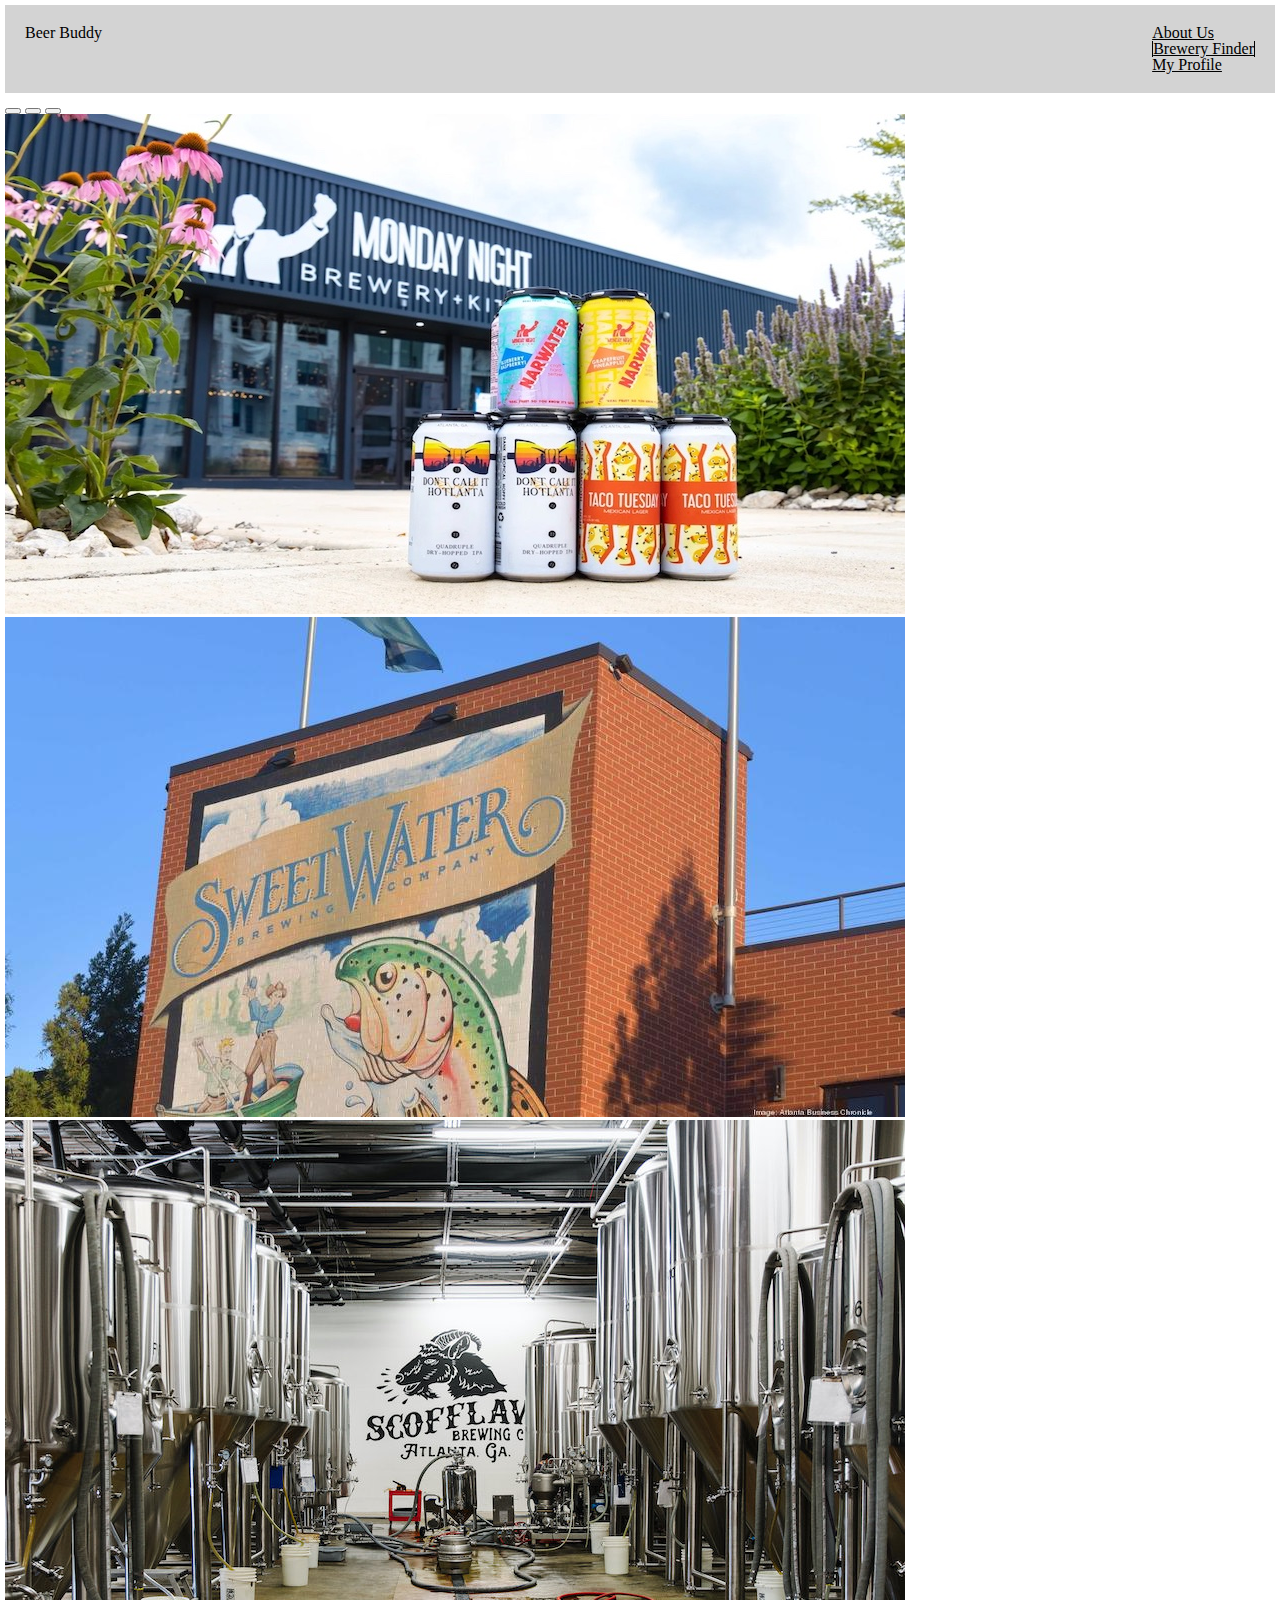
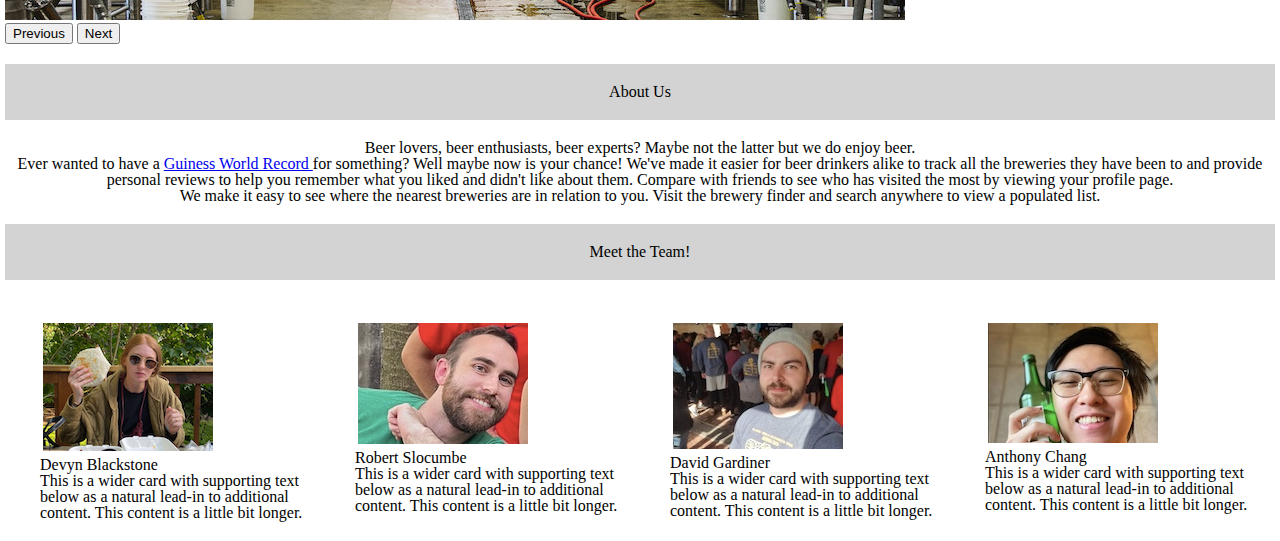
==== index.html @ 1ef1a6a2 "added username.html and css" ====
<!DOCTYPE html>
<html lang="en">
    <head>
        <meta charset="UTF-8">
        <meta http-equiv="X-UA-Compatible" content="IE=edge">
        <meta name="viewport" content="width=device-width, initial-scale=1.0">
        <title>Beer Buddy Georgia</title>
        <link rel="icon" type="image/x-icon" href="./assets/images/favicon.jpeg">
        <link rel="stylesheet" href="./assets/css/reset.css">
        <link href="https://cdn.jsdelivr.net/npm/bootstrap@5.1.3/dist/css/bootstrap.min.css" rel="stylesheet" integrity="sha384-1BmE4kWBq78iYhFldvKuhfTAU6auU8tT94WrHftjDbrCEXSU1oBoqyl2QvZ6jIW3" crossorigin="anonymous">
        <link rel="stylesheet" href="./assets/css/style.css">
    </head>
    <body>
        <header>
            <div>
                <span class="navbar-brand mb-0 h1">Beer Buddy</span>
            </div>
            <nav>
                <ul class="nav justify-content-end">
                    <li class="nav-item">
                    <a class="nav-link" aria-current="page" href="#about-us">About Us</a>
                    </li>
                    <li class="nav-item">
                    <a class="nav-link" href="#">Brewery Finder</a>
                    </li>
                    <li class="nav-item">
                    <a class="nav-link" href="#">My Profile</a>
                    </li>
                </ul>
            </nav>
        </header>
        <!-- carousel -->
        <section class="carouselSection">
            <div id="carouselExampleDark" class="carousel carousel-dark slide" data-bs-ride="carousel">
                <div class="carousel-indicators">
                <button type="button" data-bs-target="#carouselExampleDark" data-bs-slide-to="0" class="active" aria-current="true" aria-label="Slide 1"></button>
                <button type="button" data-bs-target="#carouselExampleDark" data-bs-slide-to="1" aria-label="Slide 2"></button>
                <button type="button" data-bs-target="#carouselExampleDark" data-bs-slide-to="2" aria-label="Slide 3"></button>
                </div>
                <div class="carousel-inner">
                <div class="carousel-item active" data-bs-interval="5000">
                    <img src="./assets/images/Monday-Night-Brewing-5-2-scaled copy.jpg" class="d-block w-100" alt="Monday Night brewery showing a selection of beers they offer">
                    <div class="carousel-caption d-none d-md-block">
                    <!-- <h5>Monday Night Brewery</h5>
                    <p>Do we want anything to go here</p> -->
                    </div>
                </div>
                <div class="carousel-item" data-bs-interval="5000">
                    <img src="./assets/images/sweet-water-bs1_1200xx5504-3105-0-2359.jpeg" class="d-block w-100" alt="Sweetwater brewery">
                    <div class="carousel-caption d-none d-md-block">
                    <!-- <h5>Second slide label</h5>
                    <p>Some representative placeholder content for the second slide.</p> -->
                    </div>
                </div>
                <div class="carousel-item" data-bs-interval="5000">
                    <img src="./assets/images/scofflaw_GBH_FINAL_0002.jpeg" class="d-block w-100" alt="Scofflaw brewery">
                    <div class="carousel-caption d-none d-md-block">
                    <!-- <h5>Third slide label</h5>
                    <p>Some representative placeholder content for the third slide.</p> -->
                    </div>
                </div>
                </div>
                <button class="carousel-control-prev" type="button" data-bs-target="#carouselExampleDark" data-bs-slide="prev">
                <span class="carousel-control-prev-icon" aria-hidden="true"></span>
                <span class="visually-hidden">Previous</span>
                </button>
                <button class="carousel-control-next" type="button" data-bs-target="#carouselExampleDark" data-bs-slide="next">
                <span class="carousel-control-next-icon" aria-hidden="true"></span>
                <span class="visually-hidden">Next</span>
                </button>
            </div>
        </section>

        <section>
            <h2 id="about-us">About Us</h2>
            <p class="aboutUsP">Beer lovers, beer enthusiasts, beer experts? Maybe not the latter but we do enjoy beer.</p>
            <p class="aboutUsP">Ever wanted to have a <a href="https://www.guinnessworldrecords.com/"> Guiness World Record </a> for something? Well maybe now is your chance! We've made it easier for beer drinkers alike to track all the breweries they have been to and provide personal reviews to help you remember what you liked and didn't like about them. Compare with friends to see who has visited the most by viewing your profile page.</p>
            <p class="aboutUsP">We make it easy to see where the nearest breweries are in relation to you. Visit the brewery finder and search anywhere to view a populated list.</p>
        </section>

        <section>
            <h2 id="about-us">Meet the Team!</h2>
            <div class="row col g-4 image-cards">
                <div class="card mb-3" style="max-width: 540px;">
                    <div class="row g-0">
                    <div class="col">
                        <img src="./assets/images/devyn.png" class="img-fluid rounded-start" alt="Team member Devyn">
                    </div>
                    <div class="col-md-8">
                        <div class="card-body">
                        <h5 class="card-title">Devyn Blackstone</h5>
                        <p class="card-text">This is a wider card with supporting text below as a natural lead-in to additional content. This content is a little bit longer.</p>
                        </div>
                    </div>
                    </div>
                </div>
                <div class="card mb-3" style="max-width: 540px;">
                    <div class="row g-0">
                    <div class="col">
                        <img src="./assets/images/robert.jpg" class="img-fluid rounded-start" alt="Team member Robert">
                    </div>
                    <div class="col-md-8">
                        <div class="card-body">
                        <h5 class="card-title">Robert Slocumbe</h5>
                        <p class="card-text">This is a wider card with supporting text below as a natural lead-in to additional content. This content is a little bit longer.</p>
                        </div>
                    </div>
                    </div>
                </div>
                <div class="card mb-3" style="max-width: 540px;">
                    <div class="row g-0">
                    <div class="col">
                        <img src="./assets/images/david.jpg" class="img-fluid rounded-start" alt="Team member David">
                    </div>
                    <div class="col-md-8">
                        <div class="card-body">
                        <h5 class="card-title">David Gardiner</h5>
                        <p class="card-text">This is a wider card with supporting text below as a natural lead-in to additional content. This content is a little bit longer.</p>
                        </div>
                    </div>
                    </div>
                </div>
                <div class="card mb-3" style="max-width: 540px;">
                    <div class="row g-0">
                    <div class="col">
                        <img src="./assets/images/anthony.jpg" class="img-fluid rounded-start" alt="Team member Anthony">
                    </div>
                    <div class="col-md-8">
                        <div class="card-body">
                        <h5 class="card-title">Anthony Chang</h5>
                        <p class="card-text">This is a wider card with supporting text below as a natural lead-in to additional content. This content is a little bit longer.</p>
                        </div>
                    </div>
                    </div>
                </div>
            </div>
        </section>
        <script src="https://cdn.jsdelivr.net/npm/bootstrap@5.1.3/dist/js/bootstrap.bundle.min.js" integrity="sha384-ka7Sk0Gln4gmtz2MlQnikT1wXgYsOg+OMhuP+IlRH9sENBO0LRn5q+8nbTov4+1p" crossorigin="anonymous"></script>
        <script src="./assets/js/script.js"></script>
    </body>
---- assets/css/style.css ----
header{
    display: flex;
    justify-content: space-between;
    padding: 20px;
    background-color: lightgray;
    margin: 5px;
}

.nav-link{
    color: black;
    display: inline;
}

.nav-item:nth-child(even){
    border-left: 1px solid black;
    border-right: 1px solid black;
}

.carouselSection{
    margin: 5px;
}

#about-us{
    text-align: center;
    margin: 20px 5px;
    background-color: lightgrey;
    padding: 20px;
}

.aboutUsP{
    text-align: center;
}

.image-cards{
    margin:0;
    margin-left: 20px;
    display:flex;
    justify-content: center;
}

.img-fluid{
    margin:3px;
}

.card{
    margin: 20px;
}
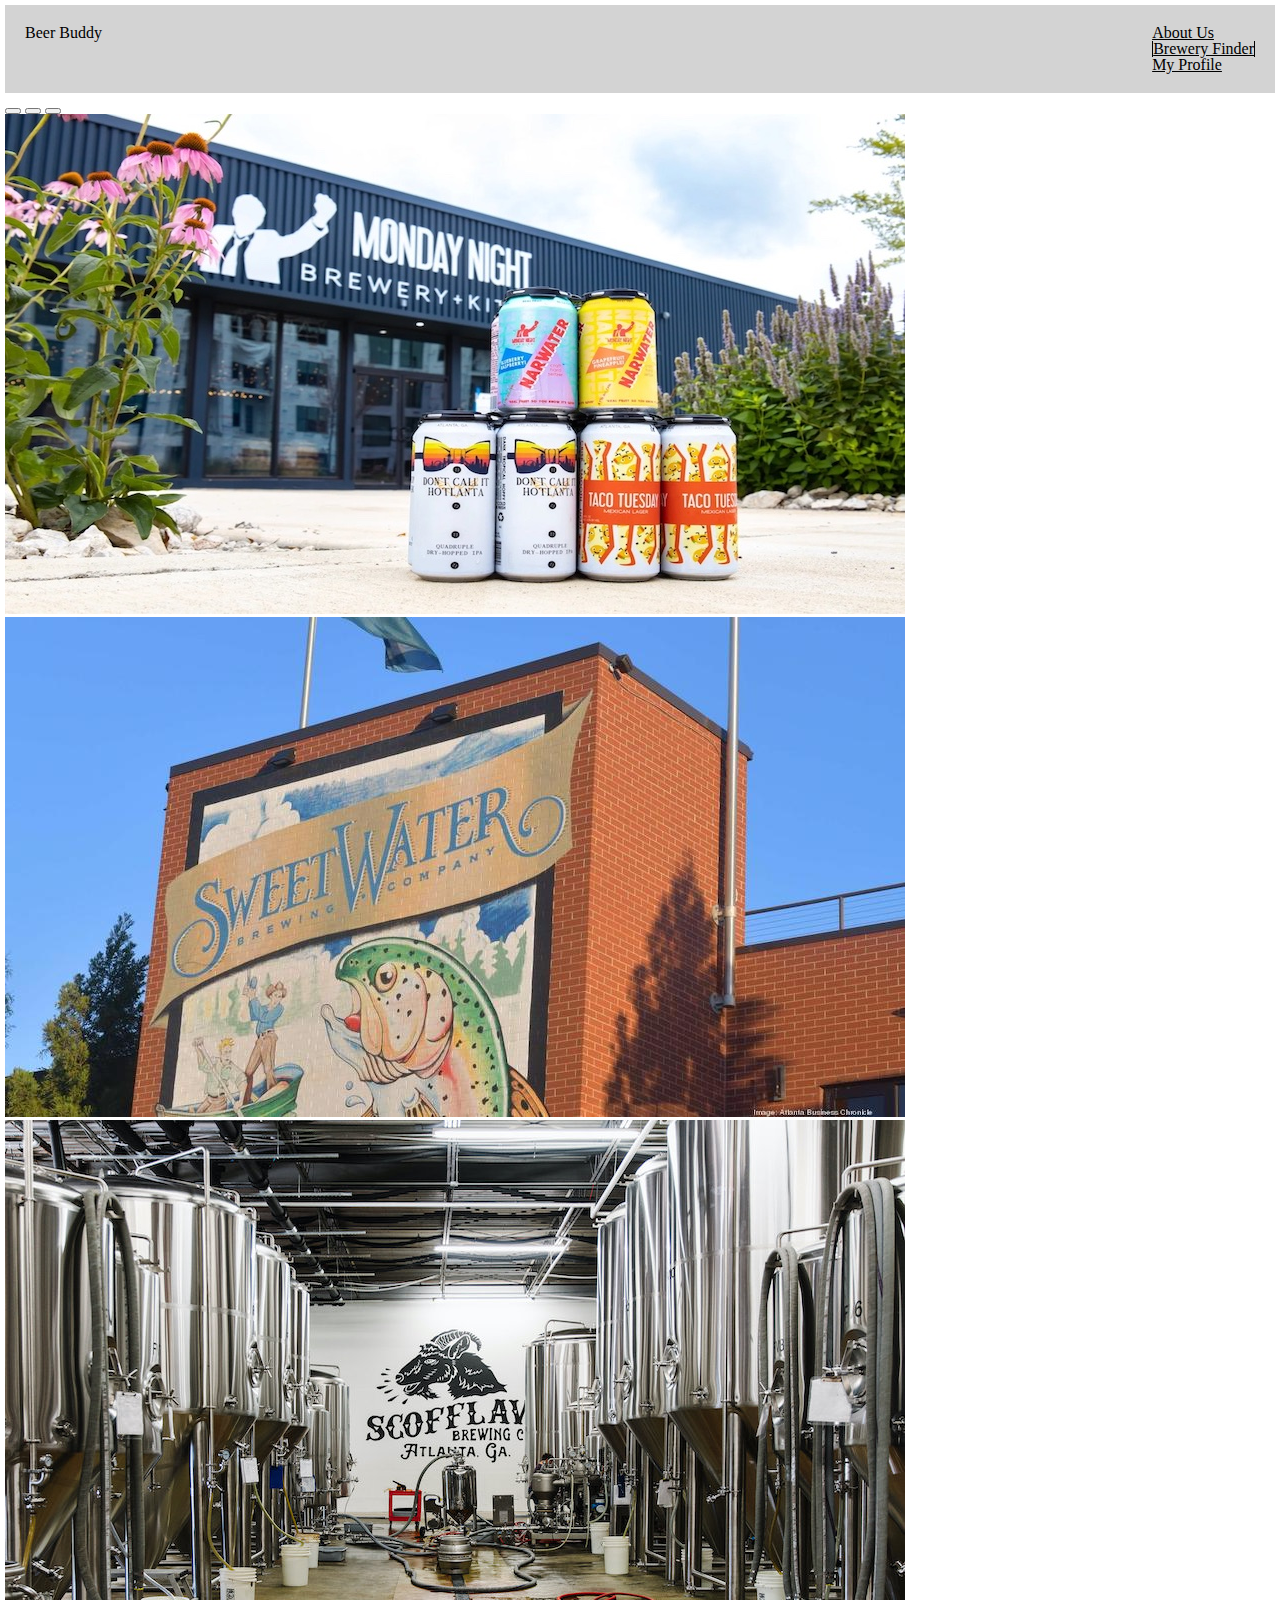
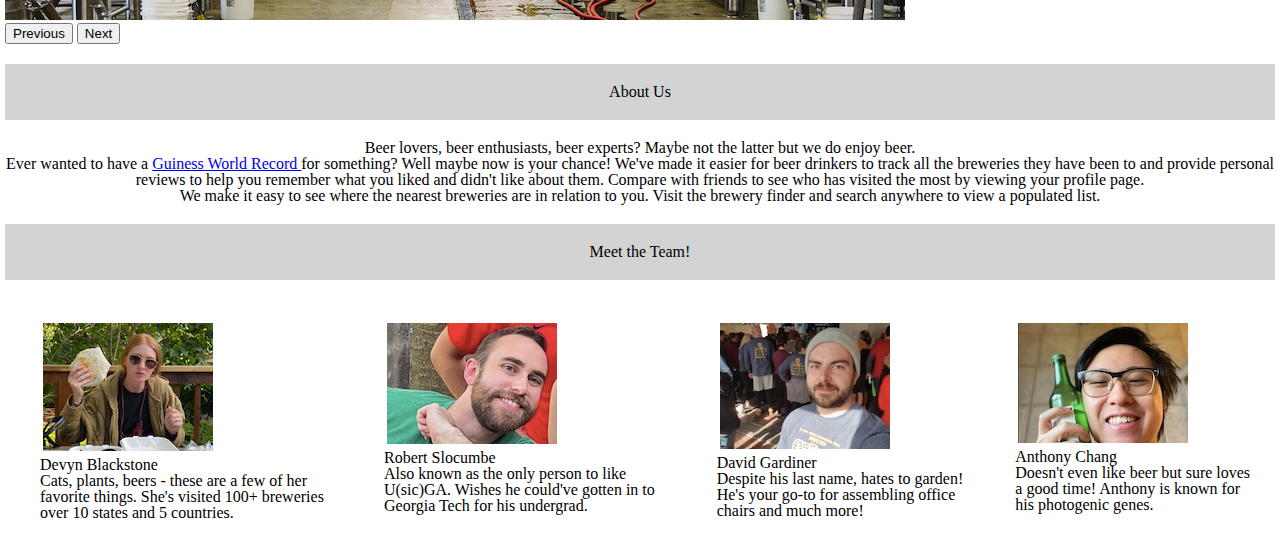
==== commit 1df4f9f9: "adjusted all search boxes to have cohesive look" ====
--- a/index.html
+++ b/index.html
@@ -21,10 +21,10 @@
                     <a class="nav-link" aria-current="page" href="#about-us">About Us</a>
                     </li>
                     <li class="nav-item">
-                    <a class="nav-link" href="#">Brewery Finder</a>
+                    <a class="nav-link" href="./search_page.html">Brewery Finder</a>
                     </li>
                     <li class="nav-item">
-                    <a class="nav-link" href="#">My Profile</a>
+                    <a class="nav-link" href="./username.html">My Profile</a>
                     </li>
                 </ul>
             </nav>
@@ -74,7 +74,7 @@
         <section>
             <h2 id="about-us">About Us</h2>
             <p class="aboutUsP">Beer lovers, beer enthusiasts, beer experts? Maybe not the latter but we do enjoy beer.</p>
-            <p class="aboutUsP">Ever wanted to have a <a href="https://www.guinnessworldrecords.com/"> Guiness World Record </a> for something? Well maybe now is your chance! We've made it easier for beer drinkers alike to track all the breweries they have been to and provide personal reviews to help you remember what you liked and didn't like about them. Compare with friends to see who has visited the most by viewing your profile page.</p>
+            <p class="aboutUsP">Ever wanted to have a <a href="https://www.guinnessworldrecords.com/"> Guiness World Record </a> for something? Well maybe now is your chance! We've made it easier for beer drinkers to track all the breweries they have been to and provide personal reviews to help you remember what you liked and didn't like about them. Compare with friends to see who has visited the most by viewing your profile page.</p>
             <p class="aboutUsP">We make it easy to see where the nearest breweries are in relation to you. Visit the brewery finder and search anywhere to view a populated list.</p>
         </section>
 
@@ -89,7 +89,7 @@
                     <div class="col-md-8">
                         <div class="card-body">
                         <h5 class="card-title">Devyn Blackstone</h5>
-                        <p class="card-text">This is a wider card with supporting text below as a natural lead-in to additional content. This content is a little bit longer.</p>
+                        <p class="card-text">Cats, plants, beers - these are a few of her favorite things. She's visited 100+ breweries over 10 states and 5 countries.</p>
                         </div>
                     </div>
                     </div>
@@ -102,7 +102,7 @@
                     <div class="col-md-8">
                         <div class="card-body">
                         <h5 class="card-title">Robert Slocumbe</h5>
-                        <p class="card-text">This is a wider card with supporting text below as a natural lead-in to additional content. This content is a little bit longer.</p>
+                        <p class="card-text">Also known as the only person to like U(sic)GA. Wishes he could've gotten in to Georgia Tech for his undergrad.</p>
                         </div>
                     </div>
                     </div>
@@ -115,7 +115,7 @@
                     <div class="col-md-8">
                         <div class="card-body">
                         <h5 class="card-title">David Gardiner</h5>
-                        <p class="card-text">This is a wider card with supporting text below as a natural lead-in to additional content. This content is a little bit longer.</p>
+                        <p class="card-text">Despite his last name, hates to garden! He's your go-to for assembling office chairs and much more!</p>
                         </div>
                     </div>
                     </div>
@@ -128,7 +128,7 @@
                     <div class="col-md-8">
                         <div class="card-body">
                         <h5 class="card-title">Anthony Chang</h5>
-                        <p class="card-text">This is a wider card with supporting text below as a natural lead-in to additional content. This content is a little bit longer.</p>
+                        <p class="card-text">Doesn't even like beer but sure loves a good time! Anthony is known for his photogenic genes.</p>
                         </div>
                     </div>
                     </div>
@@ -137,4 +137,4 @@
         </section>
         <script src="https://cdn.jsdelivr.net/npm/bootstrap@5.1.3/dist/js/bootstrap.bundle.min.js" integrity="sha384-ka7Sk0Gln4gmtz2MlQnikT1wXgYsOg+OMhuP+IlRH9sENBO0LRn5q+8nbTov4+1p" crossorigin="anonymous"></script>
         <script src="./assets/js/script.js"></script>
-    </body>+    </body>
--- a/assets/css/style.css
+++ b/assets/css/style.css
@@ -1,3 +1,7 @@
+/* body{
+    background-color: #202124;
+} */
+
 header{
     display: flex;
     justify-content: space-between;
@@ -20,6 +24,11 @@
     margin: 5px;
 }
 
+.brewery-block {
+    margin-bottom: 1rem;
+    padding: 1rem;
+    border-radius: 10px;
+}
 #about-us{
     text-align: center;
     margin: 20px 5px;
@@ -44,4 +53,52 @@
 
 .card{
     margin: 20px;
+}
+
+#exampleDropdownFormEmail1 {
+    width: 10ch;
+    display: inline;
+    height: 2em;
+}
+
+/* .login {
+	display: flex;
+	justify-content: center;
+	align-items: center;
+	position: absolute;
+	height: 100%;
+	width: 100%;
+} */
+
+.container{
+    text-align: center;
+    margin: 50px;
+}
+
+#breweries-container{
+    margin:50px;
+}
+
+/* #searchBarDetail{
+    color: white;
+} */
+
+#city-name{
+    height:2em;
+    width: 10ch;
+}
+
+#login, #city-search, .inputContainer{
+    padding: 10px;
+    background-color: lightgray
+}
+
+#signinBtn{
+    text-decoration: none;
+    color: black;
+    border: 1px solid;
+    border-color: rgb(118, 118, 118);
+    background-color: #EFEFEF;
+    padding: 6px 6px;
+    border-radius: 3px;
 }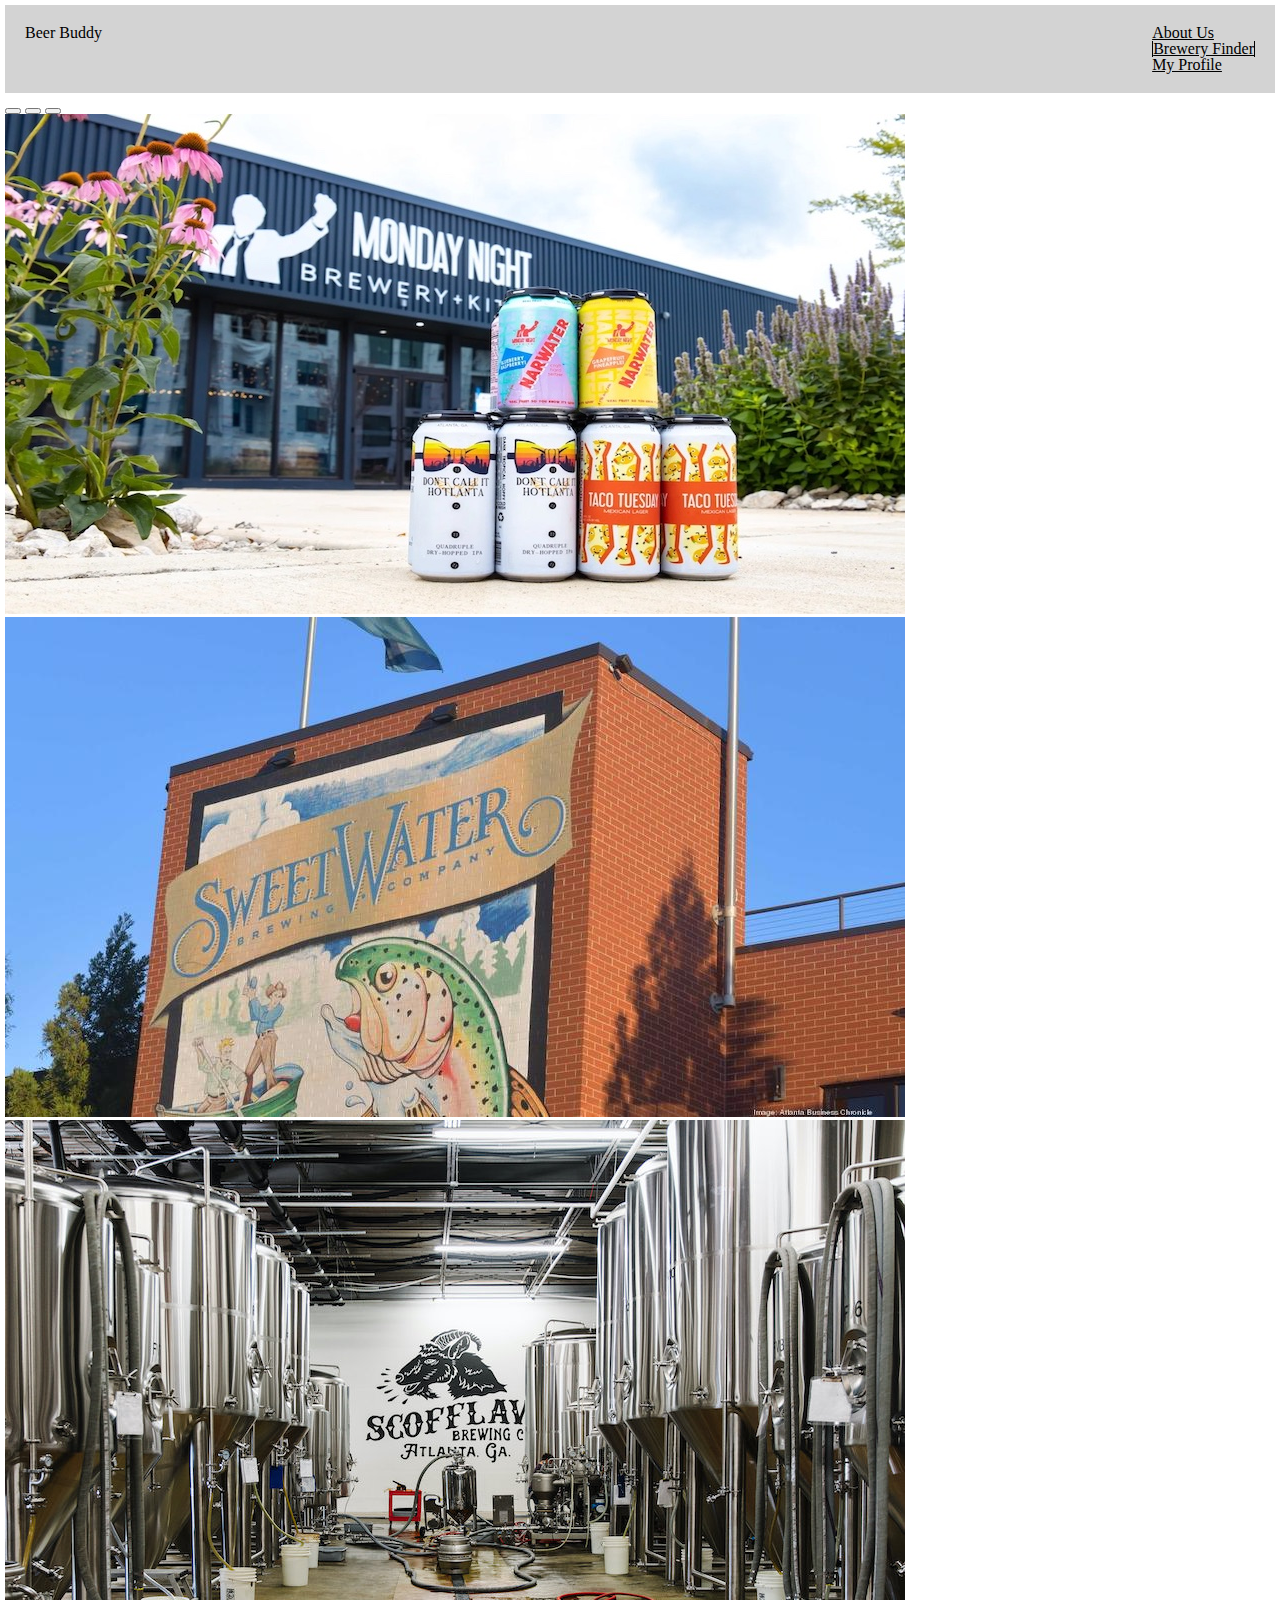
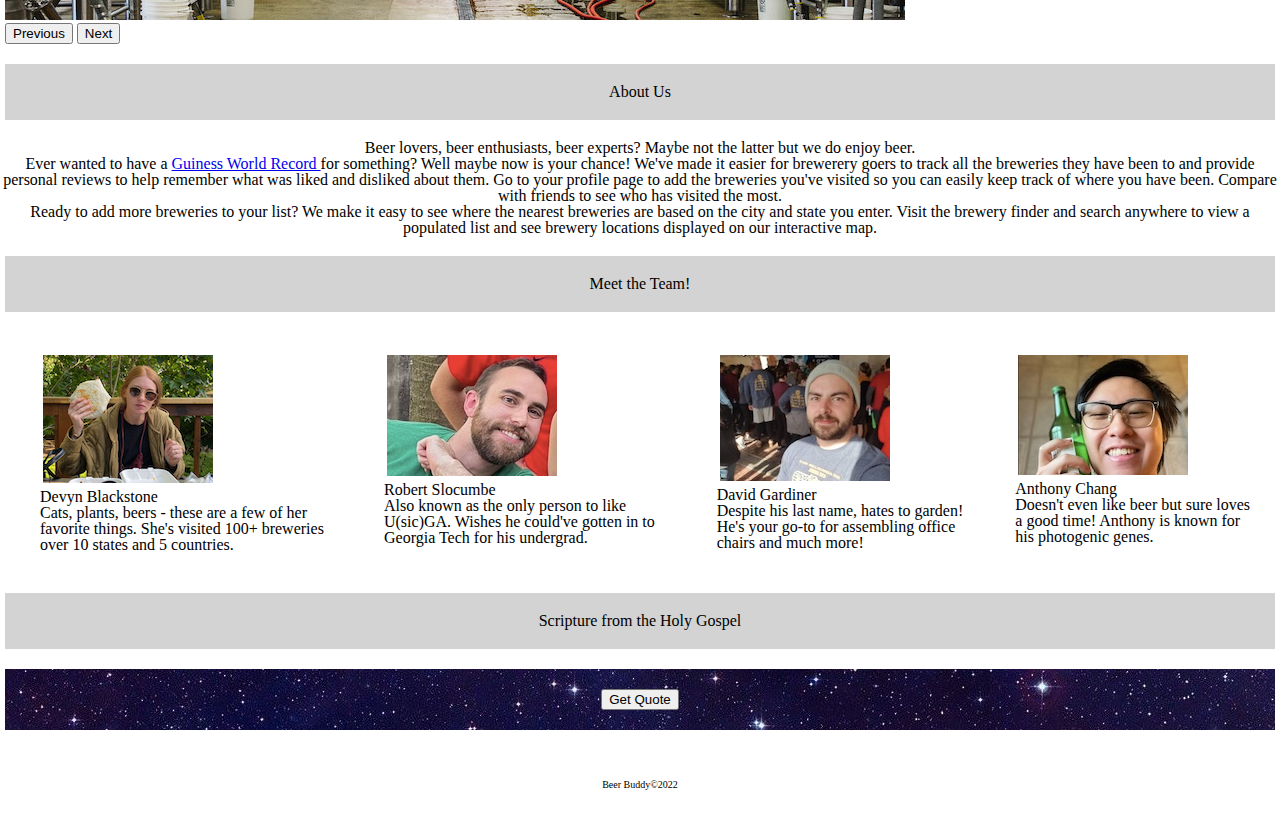
==== commit 965bebc7: "added chuck norris quote API" ====
--- a/index.html
+++ b/index.html
@@ -74,8 +74,8 @@
         <section>
             <h2 id="about-us">About Us</h2>
             <p class="aboutUsP">Beer lovers, beer enthusiasts, beer experts? Maybe not the latter but we do enjoy beer.</p>
-            <p class="aboutUsP">Ever wanted to have a <a href="https://www.guinnessworldrecords.com/"> Guiness World Record </a> for something? Well maybe now is your chance! We've made it easier for beer drinkers to track all the breweries they have been to and provide personal reviews to help you remember what you liked and didn't like about them. Compare with friends to see who has visited the most by viewing your profile page.</p>
-            <p class="aboutUsP">We make it easy to see where the nearest breweries are in relation to you. Visit the brewery finder and search anywhere to view a populated list.</p>
+            <p class="aboutUsP">Ever wanted to have a <a href="https://www.guinnessworldrecords.com/"> Guiness World Record </a> for something? Well maybe now is your chance! We've made it easier for brewerery goers to track all the breweries they have been to and provide personal reviews to help remember what was liked and disliked about them. Go to your profile page to add the breweries you've visited so you can easily keep track of where you have been. Compare with friends to see who has visited the most.</p>
+            <p class="aboutUsP">Ready to add more breweries to your list? We make it easy to see where the nearest breweries are based on the city and state you enter. Visit the brewery finder and search anywhere to view a populated list and see brewery locations displayed on our interactive map.</p>
         </section>
 
         <section>
@@ -135,6 +135,20 @@
                 </div>
             </div>
         </section>
+
+        <section>
+            <h2 id="about-us">Scripture from the Holy Gospel</h2>
+                <div id="chucknorris">
+                    <input value="Get Quote" type="submit" id="dadJoke">
+                    <p id="displayDadJoke"></p>
+                </div>
+            
+        </section>
+
+        <footer>
+            <h6>Beer Buddy&copy;2022</h6>
+        </footer>
         <script src="https://cdn.jsdelivr.net/npm/bootstrap@5.1.3/dist/js/bootstrap.bundle.min.js" integrity="sha384-ka7Sk0Gln4gmtz2MlQnikT1wXgYsOg+OMhuP+IlRH9sENBO0LRn5q+8nbTov4+1p" crossorigin="anonymous"></script>
         <script src="./assets/js/script.js"></script>
+        <script src="./assets/js/chucknorris.js"></script>
     </body>
--- a/assets/css/style.css
+++ b/assets/css/style.css
@@ -1,6 +1,4 @@
-/* body{
-    background-color: #202124;
-} */
+
 
 header{
     display: flex;
@@ -83,12 +81,13 @@
     color: white;
 } */
 
-#city-name{
+
+#city, #state {
     height:2em;
     width: 10ch;
 }
 
-#login, #city-search, .inputContainer{
+#login, #location-search, .inputContainer{
     padding: 10px;
     background-color: lightgray
 }
@@ -100,5 +99,57 @@
     border-color: rgb(118, 118, 118);
     background-color: #EFEFEF;
     padding: 6px 6px;
-    border-radius: 3px;
+    border-radius: 3px; 
+}
+
+/* SEARCH PAGE CSS */
+/* 
+#location-search {
+    margin-bottom: 2rem;
+    border-bottom: 2px solid black;
+}
+
+#location-search > * {
+    display: block;
+}
+
+#location-search label {
+    text-align: center;
+    margin-bottom: 1rem;
+    font-weight: 800;
+}
+
+#city, #state {
+    margin-bottom: 0.5rem;
+    width: 100%;
+} */
+
+.search-btn {
+    background-color: orange;
+    width: 8rem;
+    margin: 0 auto 1rem;
+    border-radius: 10px;
+    transition: transform 1s;
+}
+
+.search-btn:hover {
+    transform: scale(1.1, 1.1)
+}
+
+.breweries-list-header {
+    text-align: center;
+}
+
+#chucknorris{
+    text-align: center;
+    background-image: url(../images/chucknorris.jpeg);
+    color:white;
+    margin:5px;
+    padding: 20px;
+}
+
+h6{
+    text-align: center;
+    font-size: 10px;
+    margin: 50px;
 }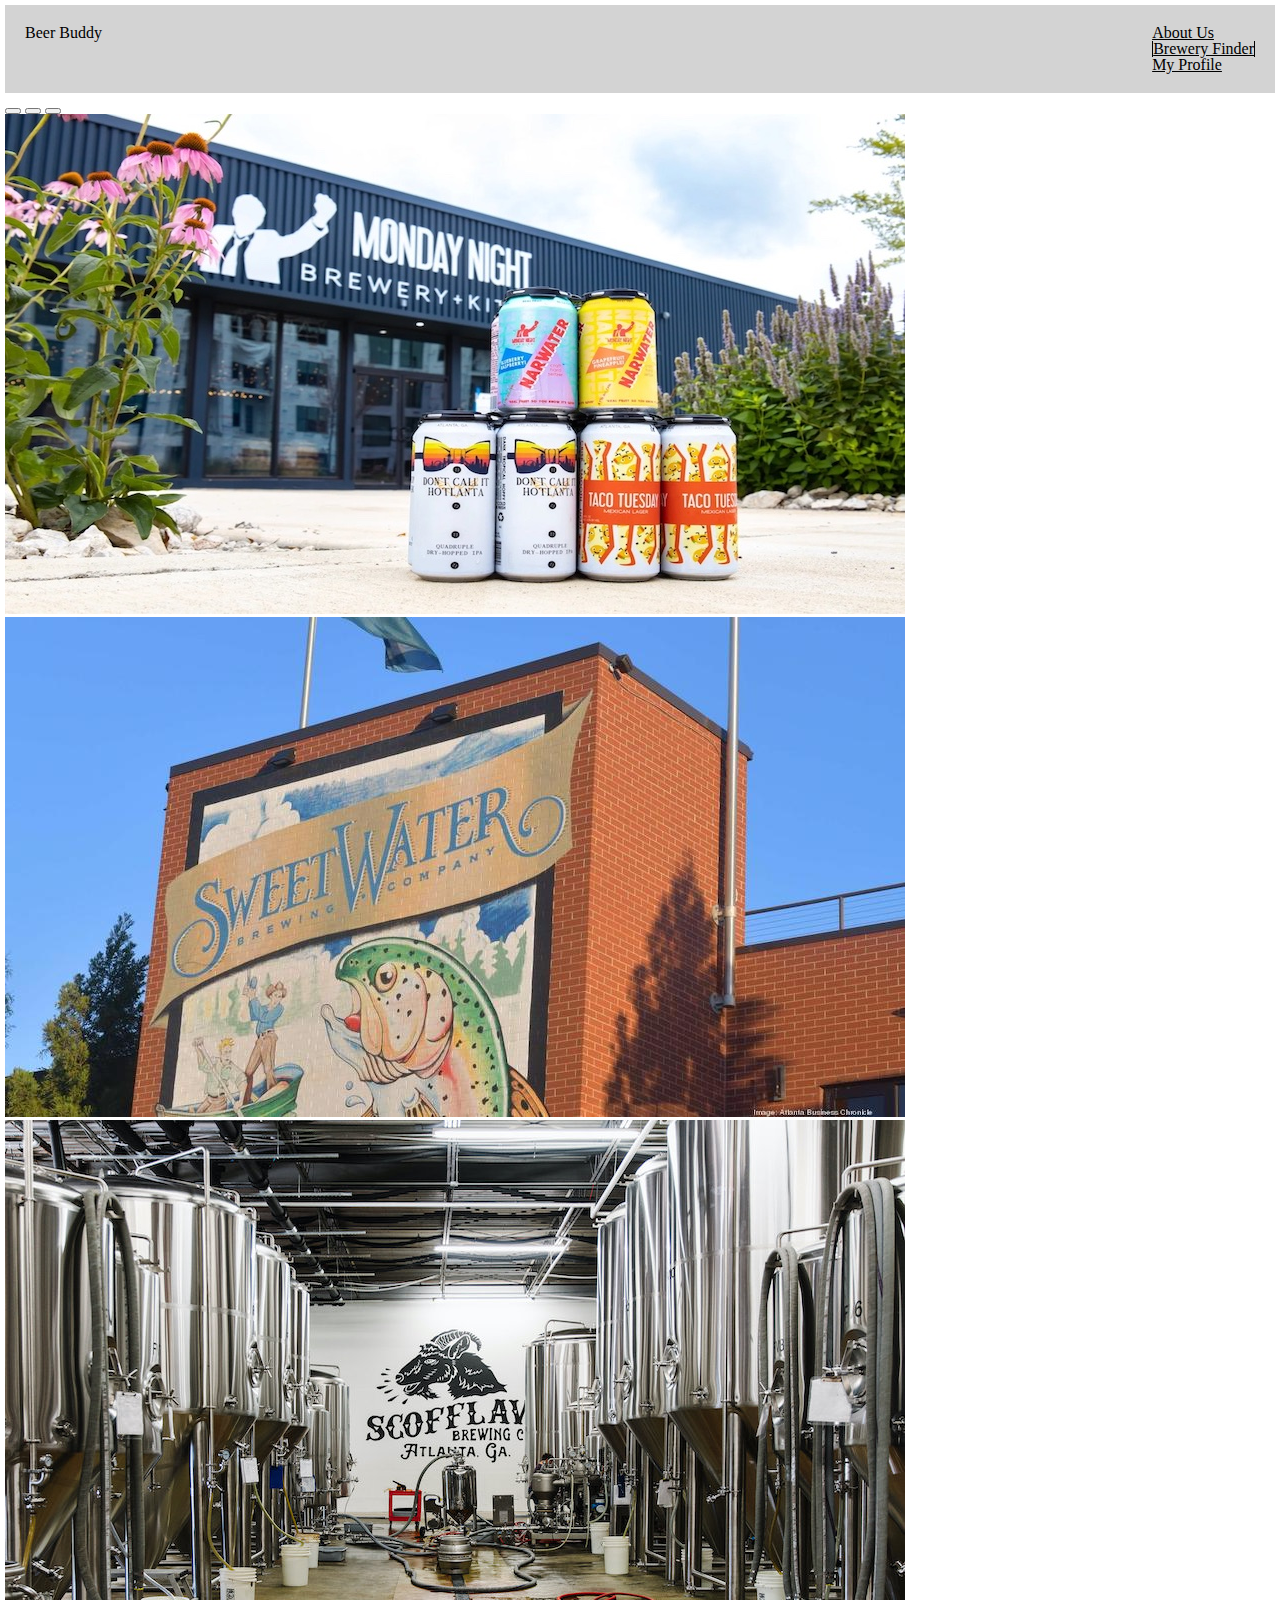
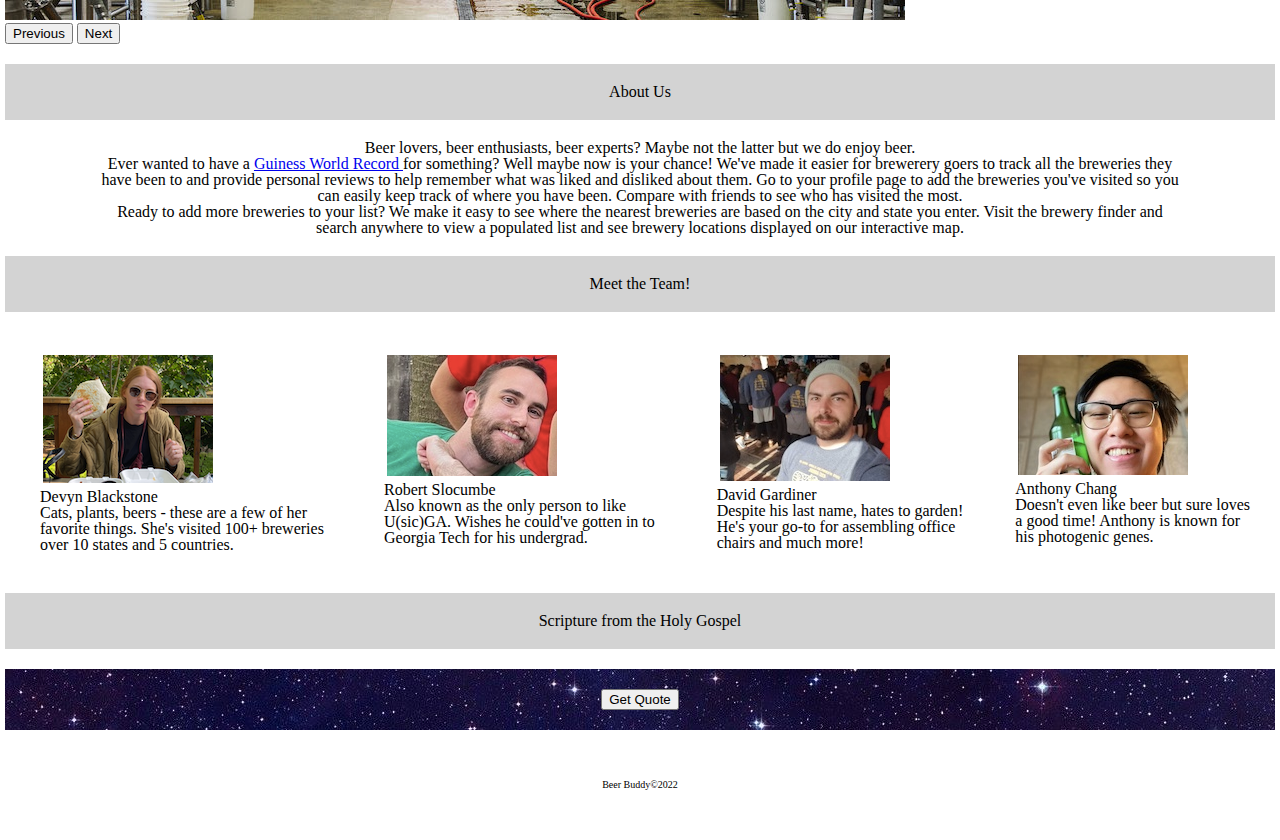
==== commit bde65787: "Merge pull request #50 from sherb93/devyn" ====
--- a/index.html
+++ b/index.html
@@ -73,9 +73,11 @@
 
         <section>
             <h2 id="about-us">About Us</h2>
-            <p class="aboutUsP">Beer lovers, beer enthusiasts, beer experts? Maybe not the latter but we do enjoy beer.</p>
-            <p class="aboutUsP">Ever wanted to have a <a href="https://www.guinnessworldrecords.com/"> Guiness World Record </a> for something? Well maybe now is your chance! We've made it easier for brewerery goers to track all the breweries they have been to and provide personal reviews to help remember what was liked and disliked about them. Go to your profile page to add the breweries you've visited so you can easily keep track of where you have been. Compare with friends to see who has visited the most.</p>
-            <p class="aboutUsP">Ready to add more breweries to your list? We make it easy to see where the nearest breweries are based on the city and state you enter. Visit the brewery finder and search anywhere to view a populated list and see brewery locations displayed on our interactive map.</p>
+            <div id="aboutUsText">
+                <p class="aboutUsP">Beer lovers, beer enthusiasts, beer experts? Maybe not the latter but we do enjoy beer.</p>
+                <p class="aboutUsP">Ever wanted to have a <a href="https://www.guinnessworldrecords.com/"> Guiness World Record </a> for something? Well maybe now is your chance! We've made it easier for brewerery goers to track all the breweries they have been to and provide personal reviews to help remember what was liked and disliked about them. Go to your profile page to add the breweries you've visited so you can easily keep track of where you have been. Compare with friends to see who has visited the most.</p>
+                <p class="aboutUsP">Ready to add more breweries to your list? We make it easy to see where the nearest breweries are based on the city and state you enter. Visit the brewery finder and search anywhere to view a populated list and see brewery locations displayed on our interactive map.</p>
+            </div>
         </section>
 
         <section>
--- a/assets/css/style.css
+++ b/assets/css/style.css
@@ -1,5 +1,3 @@
-
-
 header{
     display: flex;
     justify-content: space-between;
@@ -27,6 +25,7 @@
     padding: 1rem;
     border-radius: 10px;
 }
+
 #about-us{
     text-align: center;
     margin: 20px 5px;
@@ -34,8 +33,13 @@
     padding: 20px;
 }
 
-.aboutUsP{
+/* .aboutUsP{
     text-align: center;
+} */
+
+#aboutUsText{
+    text-align: center;
+    margin: 0px 100px;
 }
 
 .image-cards{
@@ -53,34 +57,51 @@
     margin: 20px;
 }
 
-#exampleDropdownFormEmail1 {
-    width: 10ch;
-    display: inline;
-    height: 2em;
-}
-
-/* .login {
-	display: flex;
-	justify-content: center;
-	align-items: center;
-	position: absolute;
-	height: 100%;
-	width: 100%;
-} */
-
 .container{
     text-align: center;
     margin: 50px;
 }
 
-#breweries-container{
-    margin:50px;
+.bvform {
+    width: 50%;
 }
 
-/* #searchBarDetail{
-    color: white;
-} */
+.reviewHeader{
+    padding:10em;
+}
 
+#fright{
+    display:flex;
+    justify-content:right
+}
+
+.usernameCont{
+    width:50%;
+}
+
+.newBrewery{
+    display:block;
+    margin:2em;
+}
+  
+#breweries-container{
+    margin: 50px 25%;
+
+}
+
+.breweryInfo{
+    background-color: lightgrey;
+    margin: 5px;
+    line-height: normal;
+    padding: 5px;
+    border: 1px solid black;
+}
+
+.breweryInfo a, .breweryInfo p{
+    color: black;
+    line-height: normal;
+    margin: 0px;
+}
 
 #city, #state {
     height:2em;
@@ -100,6 +121,12 @@
     background-color: #EFEFEF;
     padding: 6px 6px;
     border-radius: 3px; 
+}
+
+#map {
+    height: 400px;
+    width: 100%;
+    margin-top: 10px;
 }
 
 /* SEARCH PAGE CSS */
@@ -124,21 +151,13 @@
     width: 100%;
 } */
 
-.search-btn {
+/* .search-btn {
     background-color: orange;
     width: 8rem;
     margin: 0 auto 1rem;
     border-radius: 10px;
     transition: transform 1s;
-}
-
-.search-btn:hover {
-    transform: scale(1.1, 1.1)
-}
-
-.breweries-list-header {
-    text-align: center;
-}
+} */
 
 #chucknorris{
     text-align: center;
@@ -148,6 +167,10 @@
     padding: 20px;
 }
 
+#displayDadJoke{
+    color: white;
+}
+
 h6{
     text-align: center;
     font-size: 10px;
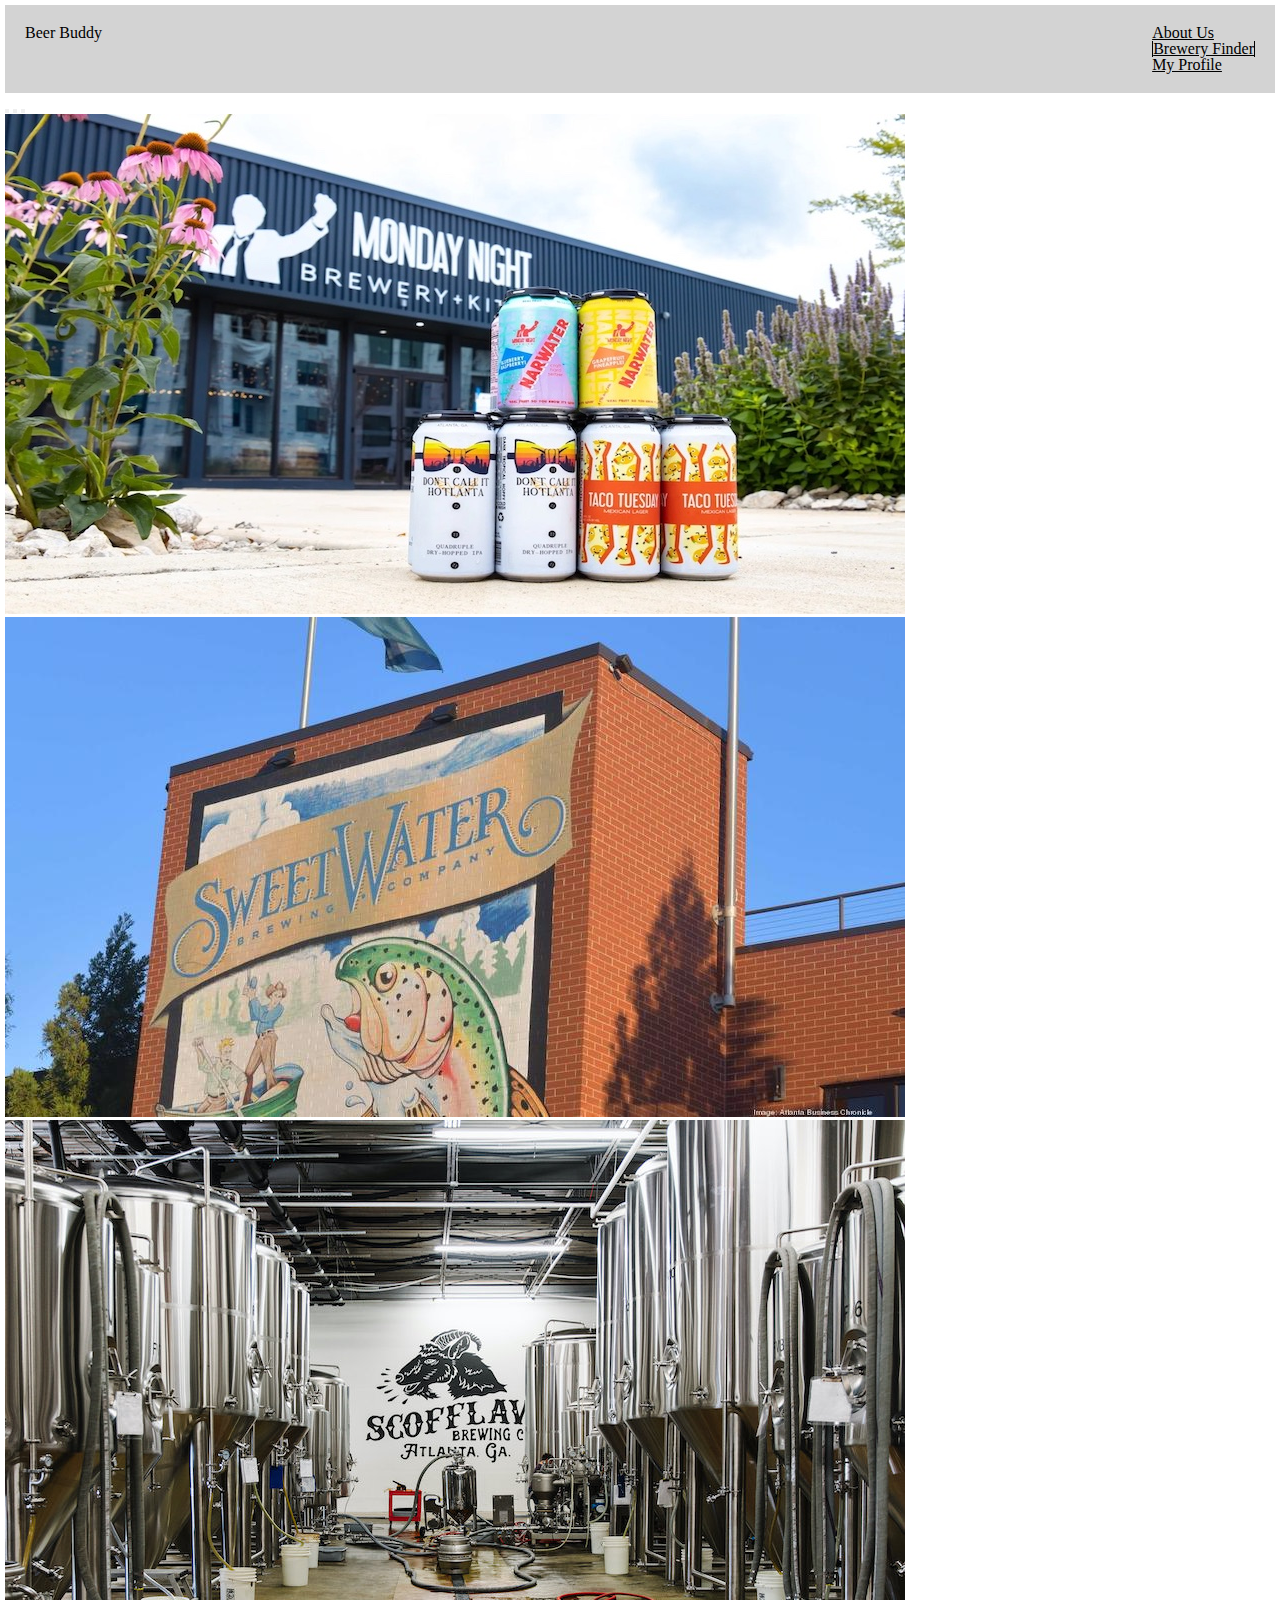
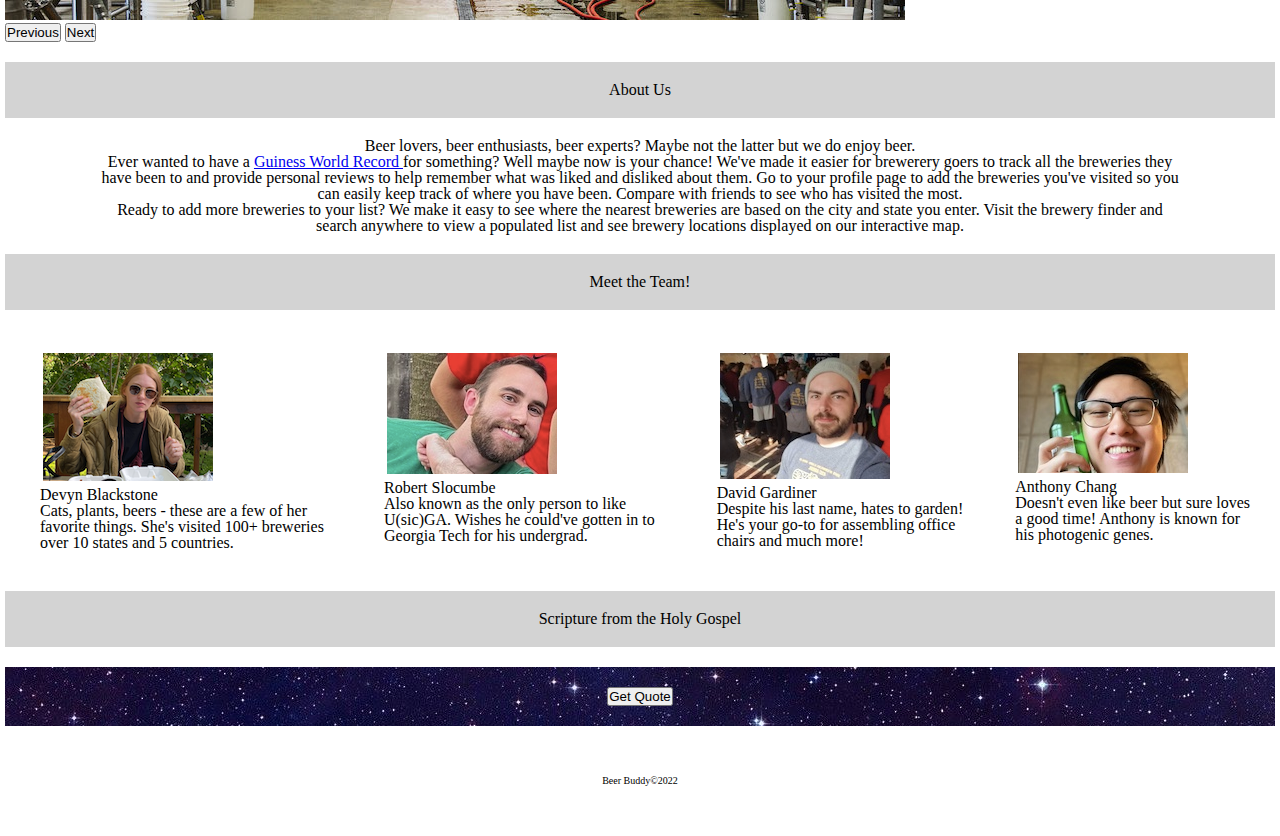
==== commit 4504bc8b: "Merge pull request #54 from sherb93/a_feature" ====
--- a/index.html
+++ b/index.html
@@ -153,4 +153,4 @@
         <script src="https://cdn.jsdelivr.net/npm/bootstrap@5.1.3/dist/js/bootstrap.bundle.min.js" integrity="sha384-ka7Sk0Gln4gmtz2MlQnikT1wXgYsOg+OMhuP+IlRH9sENBO0LRn5q+8nbTov4+1p" crossorigin="anonymous"></script>
         <script src="./assets/js/script.js"></script>
         <script src="./assets/js/chucknorris.js"></script>
-    </body>
+    </body>--- a/assets/css/style.css
+++ b/assets/css/style.css
@@ -1,178 +1,206 @@
 header{
-    display: flex;
-    justify-content: space-between;
-    padding: 20px;
-    background-color: lightgray;
-    margin: 5px;
+  display: flex;
+  justify-content: space-between;
+  padding: 20px;
+  background-color: lightgray;
+  margin: 5px;
 }
 
 .nav-link{
-    color: black;
-    display: inline;
+  color: black;
+  display: inline;
 }
 
 .nav-item:nth-child(even){
-    border-left: 1px solid black;
-    border-right: 1px solid black;
+  border-left: 1px solid black;
+  border-right: 1px solid black;
 }
 
 .carouselSection{
-    margin: 5px;
+  margin: 5px;
 }
 
 .brewery-block {
-    margin-bottom: 1rem;
-    padding: 1rem;
-    border-radius: 10px;
+  margin-bottom: 1rem;
+  padding: 1rem;
+  border-radius: 10px;
 }
 
 #about-us{
-    text-align: center;
-    margin: 20px 5px;
-    background-color: lightgrey;
-    padding: 20px;
-}
-
-/* .aboutUsP{
-    text-align: center;
-} */
+  text-align: center;
+  margin: 20px 5px;
+  background-color: lightgrey;
+  padding: 20px;
+}
 
 #aboutUsText{
-    text-align: center;
-    margin: 0px 100px;
+  text-align: center;
+  margin: 0px 100px;
 }
 
 .image-cards{
-    margin:0;
-    margin-left: 20px;
-    display:flex;
-    justify-content: center;
+  margin:0;
+  margin-left: 20px;
+  display:flex;
+  justify-content: center;
 }
 
 .img-fluid{
-    margin:3px;
+  margin:3px;
 }
 
 .card{
-    margin: 20px;
+  margin: 20px;
 }
 
 .container{
-    text-align: center;
-    margin: 50px;
+  text-align: center;
+  margin: 50px;
 }
 
 .bvform {
-    width: 50%;
+  width: 50%;
 }
 
 .reviewHeader{
-    padding:10em;
-}
-
-#fright{
-    display:flex;
-    justify-content:right
-}
+  position:center;
+  left: 20%;
+  padding-top: 4em;
+}
+
 
 .usernameCont{
-    width:50%;
+  width:50%;
 }
 
 .newBrewery{
-    display:block;
-    margin:2em;
-}
+  display:block;
+  margin:2em;
+  text-align: center;
+}
+
+#brewList {
   
+  position:fixed;
+  left:50%;
+  width:400px;
+}
+
+.uName {
+  border: 1px solid black;
+}
+
+.displayTabs div{
+  width: 200px; 
+  float:left;
+  margin:10px;
+  display: block;
+  text-align: center;
+}
+
+
 #breweries-container{
-    margin: 50px 25%;
-
+  margin: 50px 25%;
 }
 
 .breweryInfo{
-    background-color: lightgrey;
-    margin: 5px;
-    line-height: normal;
-    padding: 5px;
-    border: 1px solid black;
+  background-color: lightgrey;
+  margin: 5px;
+  line-height: normal;
+  padding: 5px;
+  border: 1px solid black;
 }
 
 .breweryInfo a, .breweryInfo p{
-    color: black;
-    line-height: normal;
-    margin: 0px;
+  color: black;
+  line-height: normal;
+  margin: 0px;
 }
 
 #city, #state {
-    height:2em;
-    width: 10ch;
+  height:2em;
+  width: 10ch;
 }
 
 #login, #location-search, .inputContainer{
-    padding: 10px;
-    background-color: lightgray
-}
-
-#signinBtn{
-    text-decoration: none;
-    color: black;
-    border: 1px solid;
-    border-color: rgb(118, 118, 118);
-    background-color: #EFEFEF;
-    padding: 6px 6px;
-    border-radius: 3px; 
+  padding: 10px;
+  background-color: lightgray
+}
+
+#signinBtn, .newBrewery{
+  text-decoration: none;
+  color: black;
+  border: 1px solid;
+  border-color: rgb(118, 118, 118);
+  background-color: #EFEFEF;
+  padding: 6px 6px;
+  border-radius: 3px; 
 }
 
 #map {
-    height: 400px;
-    width: 100%;
-    margin-top: 10px;
-}
-
-/* SEARCH PAGE CSS */
-/* 
-#location-search {
-    margin-bottom: 2rem;
-    border-bottom: 2px solid black;
-}
-
-#location-search > * {
-    display: block;
-}
-
-#location-search label {
-    text-align: center;
-    margin-bottom: 1rem;
-    font-weight: 800;
-}
-
-#city, #state {
-    margin-bottom: 0.5rem;
-    width: 100%;
-} */
-
-/* .search-btn {
-    background-color: orange;
-    width: 8rem;
-    margin: 0 auto 1rem;
-    border-radius: 10px;
-    transition: transform 1s;
-} */
+  height: 400px;
+  width: 100%;
+  margin-top: 10px;
+}
 
 #chucknorris{
-    text-align: center;
-    background-image: url(../images/chucknorris.jpeg);
-    color:white;
-    margin:5px;
-    padding: 20px;
+  text-align: center;
+  background-image: url(../images/chucknorris.jpeg);
+  color:white;
+  margin:5px;
+  padding: 20px;
 }
 
 #displayDadJoke{
-    color: white;
+  color: white;
 }
 
 h6{
-    text-align: center;
-    font-size: 10px;
-    margin: 50px;
-}+  text-align: center;
+  font-size: 10px;
+  margin: 50px;
+}
+
+.count-text{
+  border: 1px solid black;
+}
+
+*{
+  margin: 0;
+  padding: 0;
+}
+.rate {
+  float: left;
+  height: 46px;
+  padding: 0 10px;
+}
+.rate:not(:checked) > input {
+  position:absolute;
+  top:-9999px;
+}
+.rate:not(:checked) > label {
+  float:right;
+  width:1em;
+  overflow:hidden;
+  white-space:nowrap;
+  cursor:pointer;
+  font-size:30px;
+  color:#ccc;
+}
+.rate:not(:checked) > label:before {
+  content: '★ ';
+}
+.rate > input:checked ~ label {
+  color: #ffc700;    
+}
+.rate:not(:checked) > label:hover,
+.rate:not(:checked) > label:hover ~ label {
+  color: #deb217;  
+}
+.rate > input:checked + label:hover,
+.rate > input:checked + label:hover ~ label,
+.rate > input:checked ~ label:hover,
+.rate > input:checked ~ label:hover ~ label,
+.rate > label:hover ~ input:checked ~ label {
+  color: #c59b08;
+}
